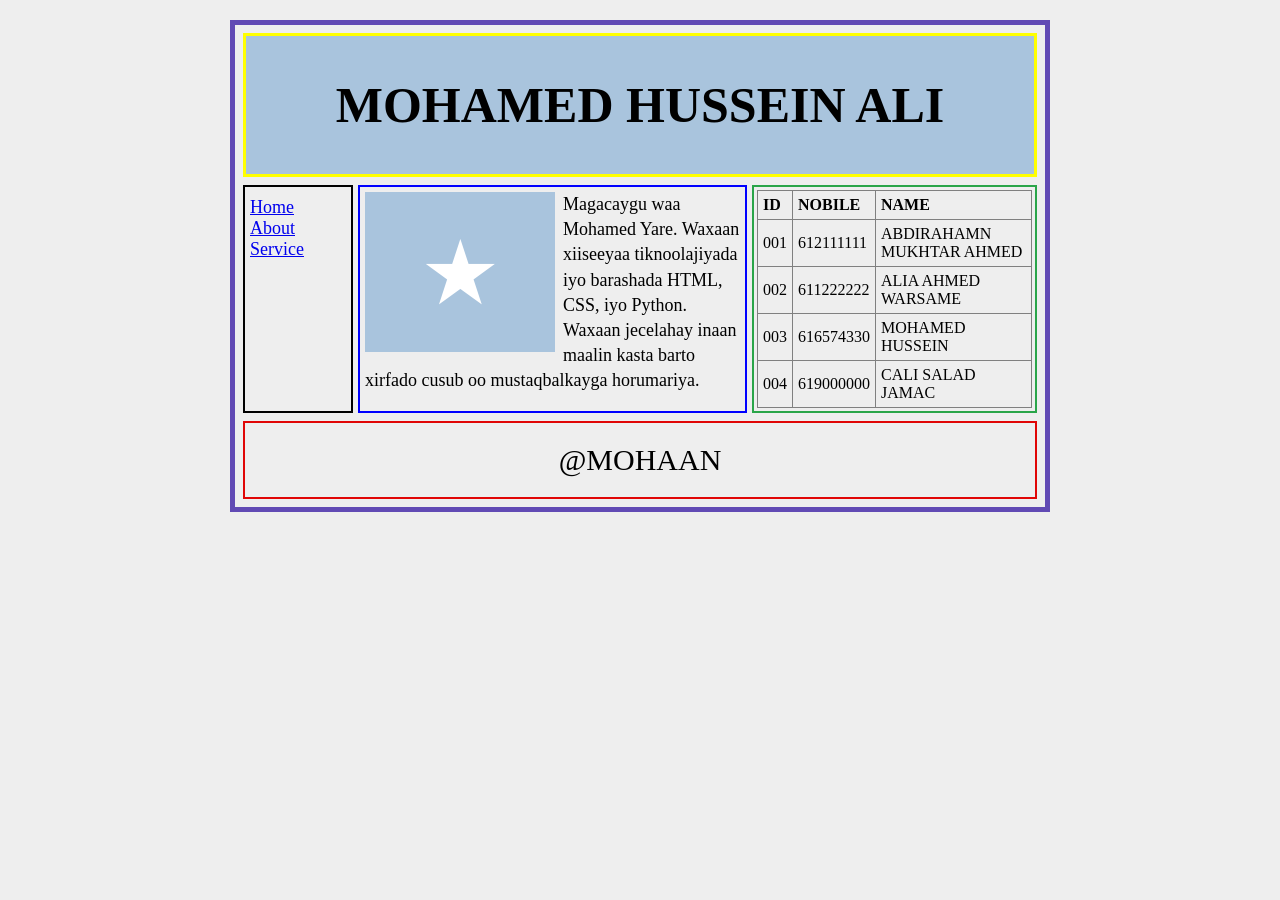
==== index.html @ 604a188c "Rename mohamett.html to index.html" ====
<!DOCTYPE html>
<html lang="en">
<head>
    <meta charset="UTF-8">
    <meta name="viewport" content="width=device-width, initial-scale=1.0">
    <title>Two Layout</title>
    <link rel="stylesheet" href="mohamettt.css">
</head>
<body>

<div class="container">

    <header>
        <h1>MOHAMED HUSSEIN ALI</h1>
    </header>

    <div class="main">

        <nav>
            <a href="#">Home</a>
            <a href="#">About</a>
            <a href="#">Service</a>
        </nav>

        <section class="content">

            <div class="image">
                ★
            </div>

            <p>
                Magacaygu waa Mohamed Yare. Waxaan xiiseeyaa tiknoolajiyada iyo barashada HTML, CSS, iyo Python.
                 Waxaan jecelahay inaan maalin kasta barto xirfado cusub oo mustaqbalkayga horumariya.

            </p>

        </section>

        <aside>

            <table border="1">
                <tr>
                    <th>ID</th>
                    <th>NOBILE</th>
                    <th>NAME</th>
                </tr>

                <tr>
                    <td>001</td>
                    <td>612111111</td>
                    <td>ABDIRAHAMN MUKHTAR AHMED</td>
                </tr>

                <tr>
                    <td>002</td>
                    <td>611222222</td>
                    <td>ALIA AHMED WARSAME</td>
                </tr>

                <tr>
                    <td>003</td>
                    <td>616574330</td>
                    <td>MOHAMED HUSSEIN</td>
                </tr>

                <tr>
                    <td>004</td>
                    <td>619000000</td>
                    <td>CALI SALAD JAMAC</td>
                </tr>

            </table>

        </aside>

    </div>

    <footer>
        @MOHAAN
    </footer>

</div>

</body>
</html>
---- mohamettt.css ----
*{margin:0;padding:0;box-sizing:border-box;}

body{background:#eee;font-family:Times New Roman, serif;}

.container{width:820px;margin:20px auto;border:5px solid rgb(97, 74, 180);padding:8px;}

header{background:#a9c4dd;border:3px solid yellow;text-align:center;
    padding:40px;margin-bottom:8px;}

header h1{font-size:50px;}

.main{display:flex;gap:5px;}

nav{width:110px;border:2px solid black;padding:10px 5px;}

nav a{display:inline;font-size:18px;margin-right:5px;}

.content{flex:1;border:2px solid blue;padding:5px;}

.image{width:190px;height:160px;background:#a9c4dd;float:left;margin-right:8px;font-size:90px;color:white;
    display:flex;justify-content:center;align-items:center;}
.content p{font-size:18px;line-height:1.4;}

aside{width:285px;border:2px solid rgb(42, 165, 73);padding:3px;}

table{width:100%;border-collapse:collapse;}

th,td{border:1px solid gray;padding:5px;text-align:left;font-size:16px;}

footer{margin-top:8px;border:2px solid rgb(224, 6, 6);text-align:center;padding:20px;font-size:30px;}
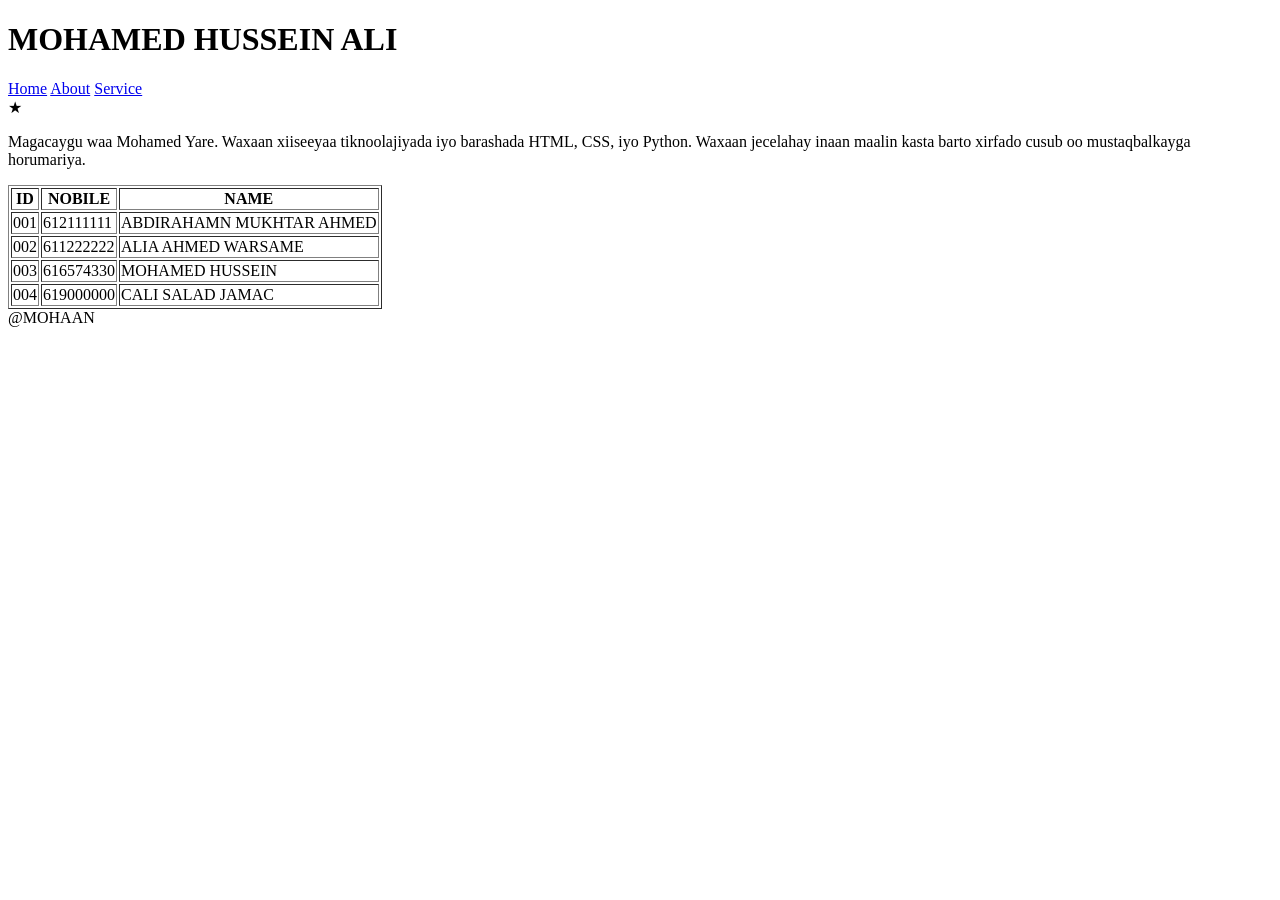
==== commit 39d54d8c: "Update index.html" ====
--- a/index.html
+++ b/index.html
@@ -4,7 +4,7 @@
     <meta charset="UTF-8">
     <meta name="viewport" content="width=device-width, initial-scale=1.0">
     <title>Two Layout</title>
-    <link rel="stylesheet" href="mohamettt.css">
+    <link rel="stylesheet" href="style.css">
 </head>
 <body>
 
